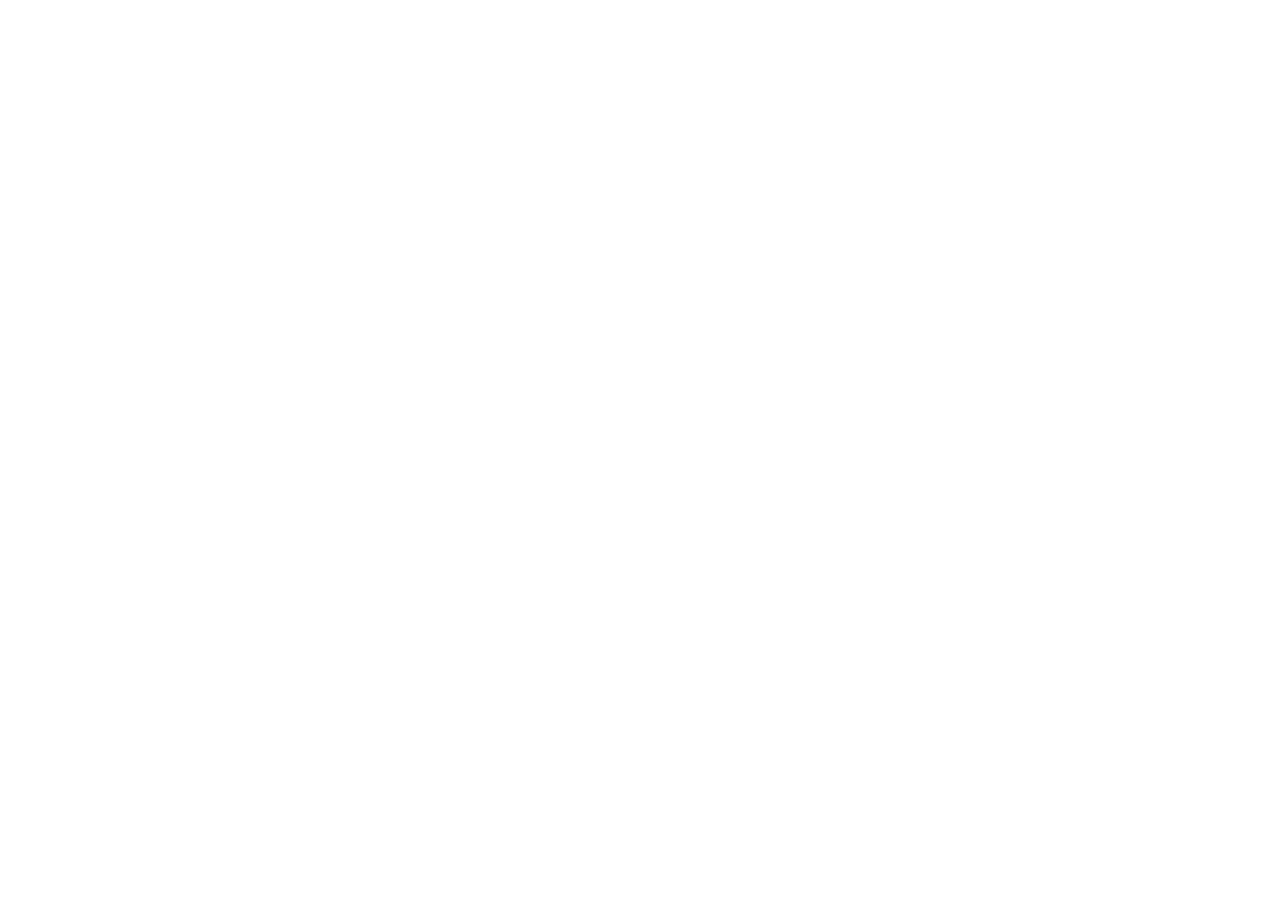
==== src/cart.html @ 5ea3019b "首页和列表页的渲染完成" ====
<!DOCTYPE html>
<html lang="en">
<head>
    <meta charset="UTF-8">
    <meta name="viewport" content="width=device-width, initial-scale=1.0">
    <title>Document</title>
</head>
<body>
    
</body>
</html>
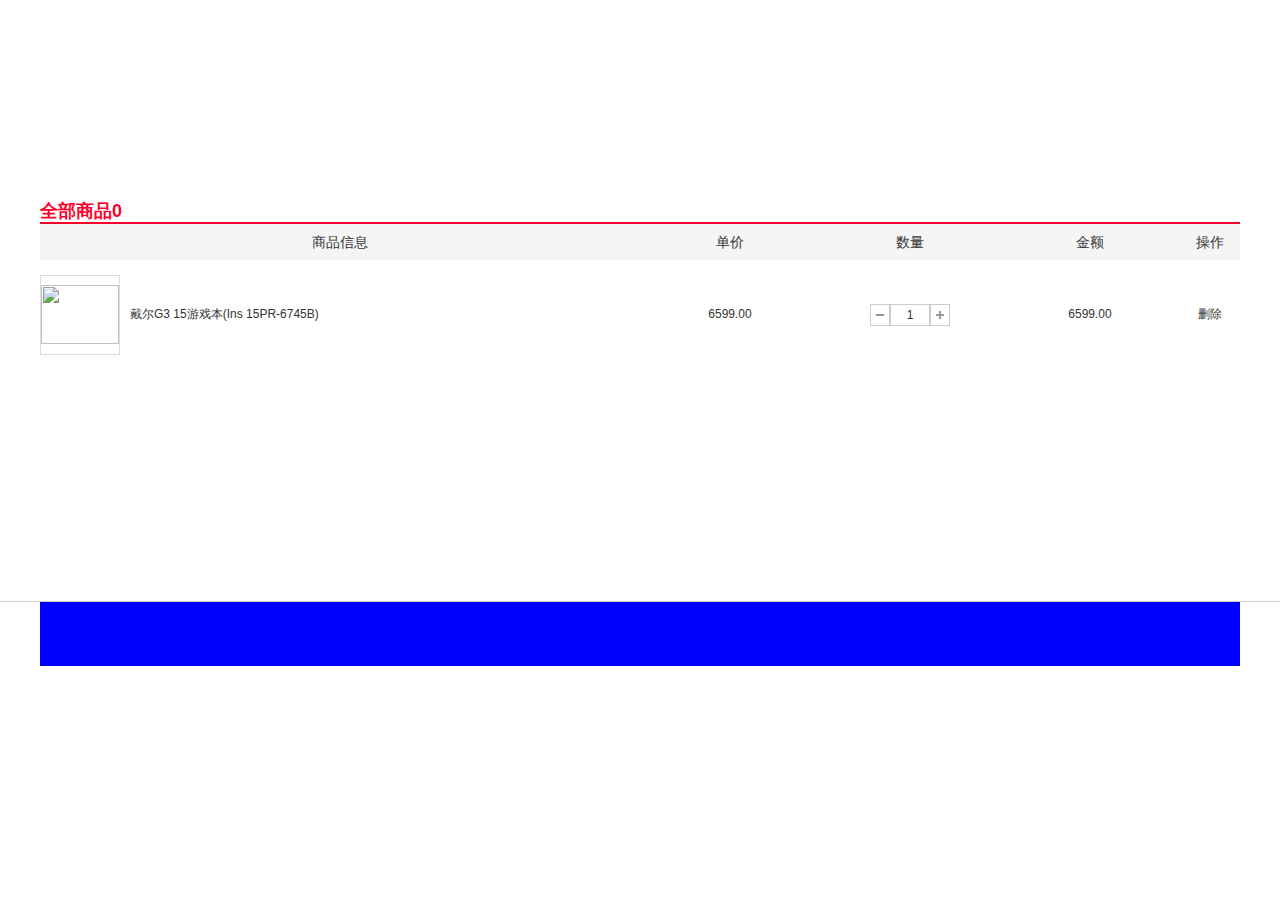
==== commit a8e140d9: "详情页添加商品到cookie完成" ====
--- a/src/cart.html
+++ b/src/cart.html
@@ -3,9 +3,57 @@
 <head>
     <meta charset="UTF-8">
     <meta name="viewport" content="width=device-width, initial-scale=1.0">
-    <title>Document</title>
+    <title>中关村在线企业购</title>
+    <link rel="stylesheet" href="css/reset.css">
+    <link rel="stylesheet" href="css/header.css">
+    <link rel="stylesheet" href="css/footer.css">
+    <link rel="stylesheet" href="css/cart.css">
 </head>
 <body>
-    
+    <!-- 页头 -->
+    <div class="commonHeader"></div>
+    <div class="cart">
+        <h1>全部商品<span>0</span></h1>
+        <div class="cart_title">
+            <span>商品信息</span>
+            <span>单价</span>
+            <span>数量</span>
+            <span>金额</span>
+            <span>操作</span>
+        </div>
+        <div class="cart_goods">
+            <div class="goods_img">
+                <img src="https://mercrt-fd.zol-img.com.cn/t_s400x400/g2/M00/08/09/ChMlWV1Km6mIP3b7AAFNWzUIiDwAAMbuQO-80UAAU1z051.jpg" alt="">
+            </div>
+            <span class="goods_title">戴尔G3 15游戏本(Ins 15PR-6745B)</span>
+            <span class="goods_price">6599.00</span>
+            <div class="number">
+                <span class="num_sub">
+                    <img src="img/detail_minus.png" alt="">
+                </span>
+                <input class="goods_num" type="text" value="1">
+                <span class="num_add">
+                    <img src="img/detail_add.png" alt="">
+                </span>
+            </div>
+            <span class="goods_total_price">6599.00</span>
+            <span class="goods_delete">删除</span>
+        </div>
+    </div>
+    <div class="cart_submit_box">
+        <div class="cart_submit">
+            <div class="cart_submit_left">
+                
+            </div>
+            <div class="cart_submit_right"></div>
+        </div>
+    </div>
+    <!-- 页尾 -->
+    <div class="commonFooter"></div>
 </body>
+    <script src="https://cdn.bootcdn.net/ajax/libs/jquery/1.12.4/jquery.js"></script>
+    <script src="script/jquery.cookie.js"></script>
+    <script src="script/changeHeader.js"></script>
+    <script src="script/footer.js"></script>
+    <script src="script/cart.js"></script>
 </html> --- a/src/css/header.css
+++ b/src/css/header.css
@@ -0,0 +1,305 @@
+header {
+    width: 100%;
+    height: 30px;
+    background-color: #f6f6f6;
+    line-height: 30px;
+}
+.headerBox {
+    width: 1200px;
+    height: 100%;
+    margin: 0 auto;
+}
+.headerBox .left {
+    float: left;
+}
+.headerBox .right {
+    float: right;
+}
+.headerBox a {
+    color: #474747;
+}
+.headerBox span {
+    font-size: 0;
+    margin: 0 10px;
+    color: #d3ccd3;
+    display: inline-block;
+    width: 1px;
+    height: 10px;
+    background: #d3ccd3;
+    vertical-align: middle;
+}
+.header {
+    width: 1200px;
+    height: 112px;
+    margin: 0 auto;
+}
+.header h1 {
+    width: 329px;
+    height: 58px;
+    background: url(https://icon.zol-img.com.cn/ucdn/b-zol-com/1.0.2/img/logo.34b1b031.png) no-repeat;
+    float: left;
+    margin: 32px 15px 0 0;
+    text-indent: -999px;
+}
+.header .search {
+    width: 600px;
+    height: 58px;
+    margin: 30px 0 0 80px;
+    float: left;
+}
+.header img {
+    width: 80px;
+    height: 80px;
+    float: right;
+    margin: 17px 0 0;
+}
+.header .searchBox {
+    width: 100%;
+    height: 38px;
+    margin-bottom: 2px;
+    position: relative;
+}
+.header .searchBox .searchInput {
+    width: 480px;
+    height: 30px;
+    border: 2px solid #fd4165;
+    border-top-left-radius: 40px;
+    border-bottom-left-radius: 40px;
+    padding: 2px 8px 2px 34px;
+    position: relative;
+}
+.header .searchBox .searchInput::before {
+    content: '';
+    width: 15px;
+    height: 15px;
+    background: url(../img/header_fang.png) no-repeat;
+    background-size: 100% 100%;
+    position: absolute;
+    left: 12px;
+    top: 10px;
+}
+.header .searchBox input {
+    width: 480px;
+    height: 30px;
+    position: absolute;
+    border: none;
+}
+.header .searchBox a {
+    width: 74px;
+    height: 38px;
+    position: absolute;
+    top: 0;right: 0;
+    border-top-right-radius: 20px;
+    border-bottom-right-radius: 20px;
+    background: linear-gradient(90deg,#fd4165,#fc002d);
+    color: white;
+    font-size: 16px;
+    line-height: 38px;
+    text-align: center;
+}
+.header .hotWord {
+    width: 100%;
+    height: 18px;
+    line-height: 18px;
+    padding-left: 15px;
+}
+.header .hotWord a {
+    color: #666;
+    
+}
+.header .hotWord span {
+    display: inline-block;
+    width: 1px;
+    height: 10px;
+    color: #d3ccd3;
+    font-size: 0;
+    margin: 0 10px;
+    background: #d3ccd3;
+    vertical-align: middle;
+}
+.navs {
+    width: 100%;
+    height: 35px;
+    line-height: 35px;
+    background: #fc002d;
+    color: white;
+    font-size: 16px;
+  }
+  
+  .nav {
+    width: 1200px;
+    height: 100%;
+    margin: 0 auto;
+  }
+  .nav .navlist {
+    width: 230px;
+    height: 100%;
+    display: inline-block;
+    text-align: center;
+    background: #df022d;
+    margin-right: 10px;
+    position: relative;
+  }
+  .nav .navlist span {
+    cursor: pointer;
+  }
+  .nav .navlist ul {
+    width: 100%;
+    position: absolute;
+    top: 35px;
+    left: 0;
+    background-color: white;
+    z-index: 999;
+  }
+  .nav .navlist ul li {
+    height: 36px;
+    line-height: 36px;
+    color: #333;
+    font-size: 13px;
+    text-align: left;
+    padding-left: 30px;
+    position: relative;
+  }
+  .nav .navlist ul li div {
+    width: 695px;
+    height: 374px;
+    background-color: white;
+    border: 2px solid #fd4165;
+    position: absolute;
+    left: 230px;
+    display: none;
+    padding: 6px 15px 16px 30px;
+  }
+  .nav .navlist ul li .listbox1 {
+    top: 0;
+  }
+  .nav .navlist ul li .listbox2 {
+    top: -38px;
+  }
+  .nav .navlist ul li .listbox3 {
+    top: -74px;
+  }
+  .nav .navlist ul li .listbox4 {
+    top: -110px;
+  }
+  .nav .navlist ul li .listbox5 {
+    top: -146px;
+  }
+  .nav .navlist ul li .listbox6 {
+    top: -182px;
+  }
+  .nav .navlist ul li .listbox7 {
+    top: -218px;
+  }
+  .nav .navlist ul li .listbox8 {
+    top: -254px;
+  }
+  .nav .navlist ul li .listbox9 {
+    top: -290px;
+  }
+  .nav .navlist ul li .listbox10 {
+    top: -326px;
+  }
+  .nav .navlist ul li .listbox11 {
+    top: -362px;
+  }
+  .nav .navlist ul li div dl {
+    margin-top: 10px;
+  }
+  .nav .navlist ul li div dl dt {
+    display: inline-block;
+    height: 26px;
+    line-height: 26px;
+    font-size: 14px;
+    color: #fc002d;
+    cursor: pointer;
+  }
+  .nav .navlist ul li div dl dd {
+    font-size: 12px;
+    line-height: 24px;
+  }
+  .nav .navlist ul li div dl dd a {
+    margin-right: 15px;
+  }
+  .nav .navlist ul li::before {
+    content: '';
+    display: inline-block;
+    width: 17px;
+    height: 18px;
+    background: url(../img/index_nav_li.png) no-repeat;
+    position: absolute;
+    left: 8px;
+    top: 11px;
+  }
+  .nav .navlist ul li:hover {
+    background: #fc002d;
+    color: #fff;
+  }
+  .nav .navlist ul li:hover div {
+    display: block;
+  }
+  .nav .navlist ul li:hover::before {
+    background-image: url(../img/index_nav_li_hover.png);
+  }
+  .nav>a {
+    width: 115px;
+    height: 100%;
+    display: inline-block;
+    color: white;
+    text-align: center;
+  }
+  .nav>.index_a {
+    display: none;
+  }
+  .nav>a:hover {
+    background: #df022d;
+  }
+  .nav .navlist ul .list1 {
+    height: 38px;
+  }
+  .nav .navlist ul .list1::before {
+    background-position-y: 1px;
+  }
+  
+  .nav .navlist ul .list2::before {
+    background-position-y: -32px;
+  }
+  
+  .nav .navlist ul .list3::before {
+    background-position-y: -67px;
+  }
+  
+  .nav .navlist ul .list4::before {
+    background-position-y: -101px;
+  }
+  
+  .nav .navlist ul .list5::before {
+    background-position-y: -134px;
+  }
+  
+  .nav .navlist ul .list6::before {
+    background-position-y: -168px;
+  }
+  
+  .nav .navlist ul .list7::before {
+    background-position-y: -202px;
+  }
+  
+  .nav .navlist ul .list8::before {
+    background-position-y: -237px;
+  }
+  
+  .nav .navlist ul .list9::before {
+    background-position-y: -271px;
+  }
+  
+  .nav .navlist ul .list10::before {
+    background-position-y: -304px;
+  }
+  
+  .nav .navlist ul .list11 {
+    height: 38px;
+  }
+  .nav .navlist ul .list11::before {
+    background-position-y: -339px;
+  }--- a/src/css/footer.css
+++ b/src/css/footer.css
@@ -0,0 +1,33 @@
+footer {
+    width: 100%;
+    height: 140px;
+    background-color: #302e2e;
+    color: #999;
+    position: relative;
+}
+footer .footerBox {
+    width: 1200px;
+    height: 100px;
+    position: absolute;
+    left: 0;right: 0;top: 0;bottom: 0;
+    margin: auto;
+}
+footer .footerBox p {
+    width: 1100px;
+    margin-top: 13px;
+}
+footer .footerBox p:first-child .text {
+    font-size: 14px;
+}
+footer .footerBox p:first-child .phone {
+    font-size: 18px;
+    color: #fc002d;
+}
+footer .footerBox p:last-child span{
+    margin-right: 15px;
+}
+footer .footerBox>img {
+    float: right;
+    width: 100px;
+    height: 100px;
+}--- a/src/css/cart.css
+++ b/src/css/cart.css
@@ -0,0 +1,107 @@
+.commonHeader {
+  height: 177px; }
+
+.cart {
+  width: 1200px;
+  height: 400px;
+  margin: 24px auto 0; }
+
+h1 {
+  font-size: 18px;
+  color: #fc002d; }
+
+.cart_title {
+  width: 100%;
+  height: 36px;
+  border-top: 2px solid #fc002d;
+  background-color: #f5f5f5;
+  line-height: 36px;
+  font-size: 14px; }
+  .cart_title span {
+    display: block;
+    width: 180px;
+    float: left;
+    text-align: center; }
+  .cart_title span:first-child {
+    width: 600px; }
+  .cart_title span:last-child {
+    width: 60px; }
+
+.cart_goods {
+  width: 100%;
+  height: 78px;
+  line-height: 78px;
+  padding: 15px 0; }
+  .cart_goods .goods_img {
+    width: 78px;
+    height: 78px;
+    border: 1px solid #ddd;
+    float: left;
+    margin-right: 10px;
+    position: relative; }
+    .cart_goods .goods_img img {
+      width: 78px;
+      height: 58.5px;
+      position: absolute;
+      left: 0;
+      right: 0;
+      top: 0;
+      bottom: 0;
+      margin: auto; }
+  .cart_goods > span {
+    float: left;
+    display: block;
+    width: 180px;
+    height: 78px;
+    text-align: center; }
+  .cart_goods .goods_title {
+    width: 510px;
+    text-align: left; }
+  .cart_goods .number {
+    float: left;
+    width: 180px;
+    height: 78px;
+    position: relative; }
+    .cart_goods .number span {
+      display: block;
+      width: 18px;
+      height: 20px;
+      border: 1px solid #ccc;
+      position: absolute;
+      top: 29px;
+      cursor: pointer; }
+      .cart_goods .number span img {
+        position: absolute;
+        top: 0;
+        right: 0;
+        bottom: 0;
+        left: 0;
+        margin: auto; }
+    .cart_goods .number span:first-child {
+      left: 50px; }
+    .cart_goods .number span:last-child {
+      right: 50px; }
+    .cart_goods .number input {
+      width: 38px;
+      height: 20px;
+      border: 1px solid #ccc;
+      text-align: center;
+      position: absolute;
+      left: 70px;
+      top: 29px; }
+  .cart_goods .goods_delete {
+    width: 60px;
+    cursor: pointer; }
+
+.cart_submit_box {
+  width: 100%;
+  height: 64px;
+  border-top: 1px solid #ccc; }
+
+.cart_submit {
+  width: 1200px;
+  height: 100%;
+  background-color: blue;
+  margin: 0 auto; }
+
+/*# sourceMappingURL=cart.css.map */
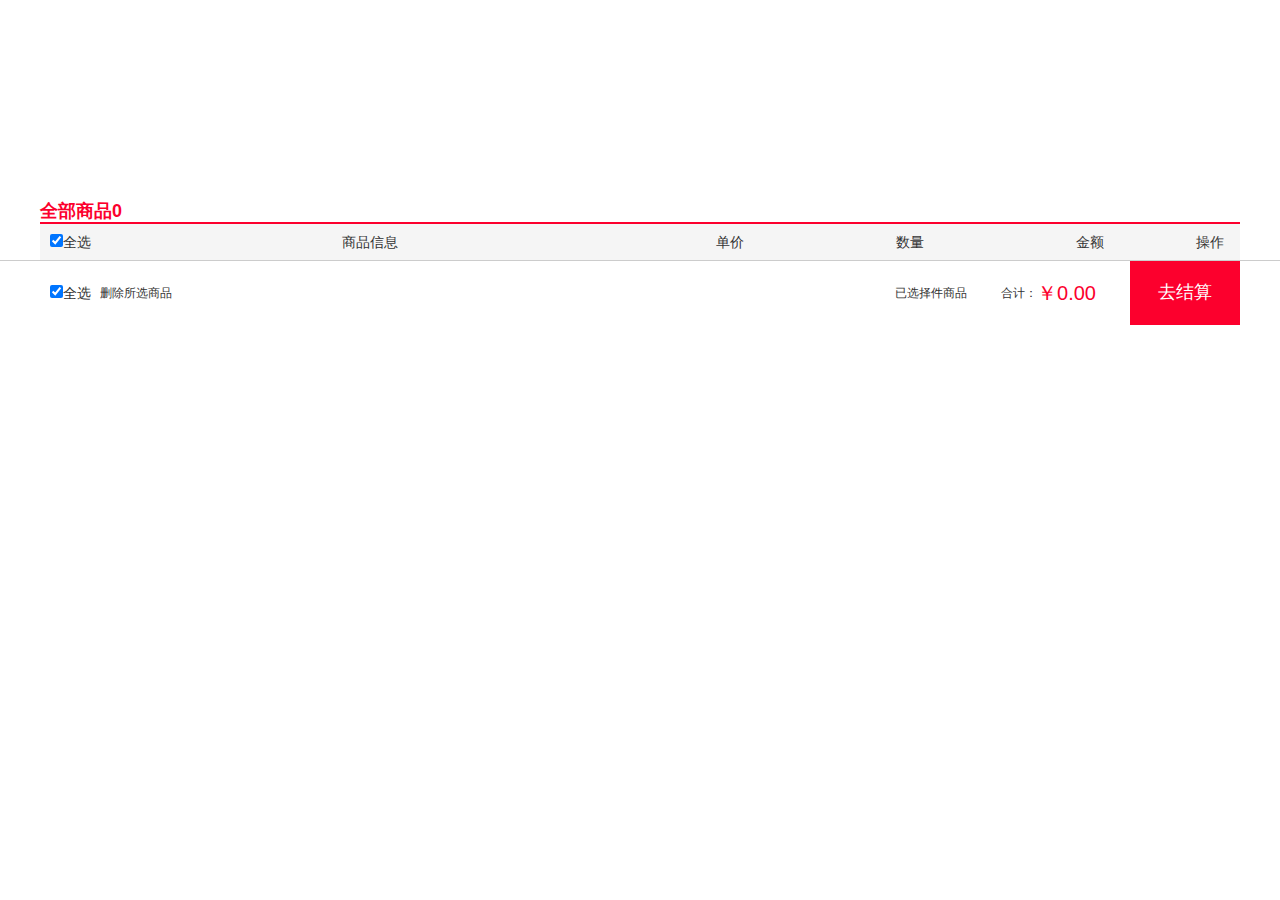
==== commit f1e004a4: "完成了登录注册页面，完成了购物车的渲染" ====
--- a/src/cart.html
+++ b/src/cart.html
@@ -15,37 +15,26 @@
     <div class="cart">
         <h1>全部商品<span>0</span></h1>
         <div class="cart_title">
+            <label for=""><input type="checkbox" class="all" checked>全选</label>
             <span>商品信息</span>
             <span>单价</span>
             <span>数量</span>
             <span>金额</span>
             <span>操作</span>
         </div>
-        <div class="cart_goods">
-            <div class="goods_img">
-                <img src="https://mercrt-fd.zol-img.com.cn/t_s400x400/g2/M00/08/09/ChMlWV1Km6mIP3b7AAFNWzUIiDwAAMbuQO-80UAAU1z051.jpg" alt="">
-            </div>
-            <span class="goods_title">戴尔G3 15游戏本(Ins 15PR-6745B)</span>
-            <span class="goods_price">6599.00</span>
-            <div class="number">
-                <span class="num_sub">
-                    <img src="img/detail_minus.png" alt="">
-                </span>
-                <input class="goods_num" type="text" value="1">
-                <span class="num_add">
-                    <img src="img/detail_add.png" alt="">
-                </span>
-            </div>
-            <span class="goods_total_price">6599.00</span>
-            <span class="goods_delete">删除</span>
-        </div>
     </div>
     <div class="cart_submit_box">
         <div class="cart_submit">
             <div class="cart_submit_left">
-                
+                <label for=""><input type="checkbox" class="all" checked>全选</label>
+                <span>删除所选商品</span>
             </div>
-            <div class="cart_submit_right"></div>
+            <div class="cart_submit_right">
+                <p>已选择<em></em>件商品</p>
+                <p>合计：</p>
+                <p>￥<span>0.00</span></p>
+                <button>去结算</button>
+            </div>
         </div>
     </div>
     <!-- 页尾 -->
--- a/src/css/header.css
+++ b/src/css/header.css
@@ -12,8 +12,16 @@
 .headerBox .left {
     float: left;
 }
-.headerBox .right {
+.headerBox .right1 {
     float: right;
+}
+.headerBox .right2 {
+    float: right;
+    display: none;
+}
+.headerBox .right2 a {
+    float: left;
+    margin-right: 20px;
 }
 .headerBox a {
     color: #474747;
--- a/src/css/cart.css
+++ b/src/css/cart.css
@@ -3,7 +3,6 @@
 
 .cart {
   width: 1200px;
-  height: 400px;
   margin: 24px auto 0; }
 
 h1 {
@@ -17,13 +16,19 @@
   background-color: #f5f5f5;
   line-height: 36px;
   font-size: 14px; }
+  .cart_title label {
+    display: block;
+    float: left;
+    width: 60px;
+    font-size: 14px;
+    text-align: center; }
   .cart_title span {
     display: block;
     width: 180px;
     float: left;
     text-align: center; }
-  .cart_title span:first-child {
-    width: 600px; }
+  .cart_title span:nth-child(2) {
+    width: 540px; }
   .cart_title span:last-child {
     width: 60px; }
 
@@ -32,6 +37,12 @@
   height: 78px;
   line-height: 78px;
   padding: 15px 0; }
+  .cart_goods label {
+    display: block;
+    float: left;
+    width: 60px;
+    font-size: 14px;
+    text-align: center; }
   .cart_goods .goods_img {
     width: 78px;
     height: 78px;
@@ -55,7 +66,7 @@
     height: 78px;
     text-align: center; }
   .cart_goods .goods_title {
-    width: 510px;
+    width: 450px;
     text-align: left; }
   .cart_goods .number {
     float: left;
@@ -101,7 +112,35 @@
 .cart_submit {
   width: 1200px;
   height: 100%;
-  background-color: blue;
-  margin: 0 auto; }
+  margin: 0 auto;
+  line-height: 64px; }
+  .cart_submit .cart_submit_left {
+    float: left; }
+    .cart_submit .cart_submit_left label {
+      display: block;
+      float: left;
+      width: 60px;
+      font-size: 14px;
+      text-align: center; }
+    .cart_submit .cart_submit_left span {
+      cursor: pointer; }
+  .cart_submit .cart_submit_right {
+    float: right; }
+    .cart_submit .cart_submit_right p {
+      float: left;
+      margin-right: 34px; }
+    .cart_submit .cart_submit_right p:nth-child(2) {
+      margin-right: 0; }
+    .cart_submit .cart_submit_right p:nth-child(3) {
+      font-size: 20px;
+      color: #fc002d; }
+    .cart_submit .cart_submit_right button {
+      float: left;
+      width: 110px;
+      height: 64px;
+      background-color: #fc002d;
+      border: none;
+      font-size: 18px;
+      color: #fff; }
 
 /*# sourceMappingURL=cart.css.map */
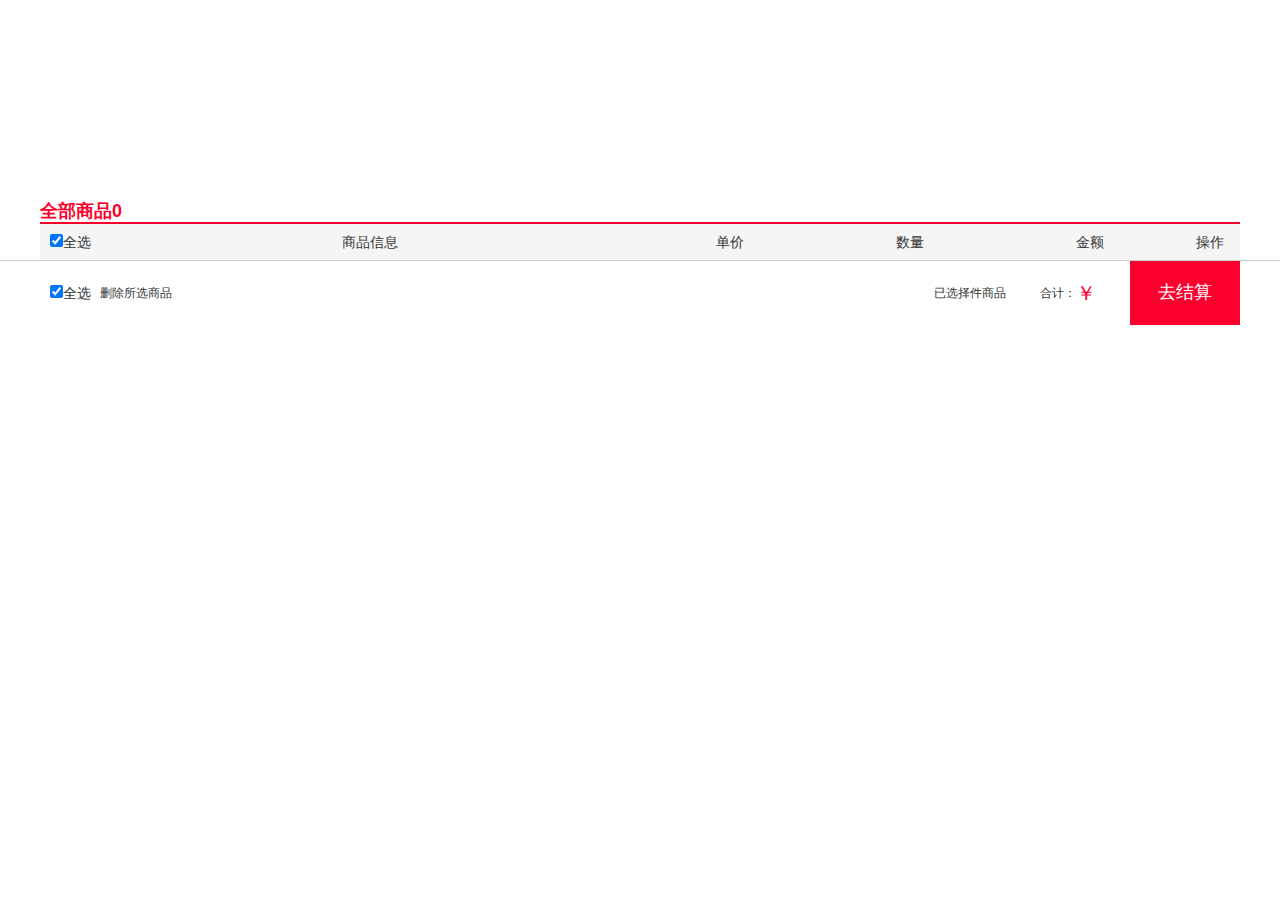
==== commit db76dca8: "购物车完成" ====
--- a/src/cart.html
+++ b/src/cart.html
@@ -20,19 +20,20 @@
             <span>单价</span>
             <span>数量</span>
             <span>金额</span>
-            <span>操作</span>
+            <span>操作</span> 
         </div>
+        <div class="goods_cart"></div>
     </div>
     <div class="cart_submit_box">
         <div class="cart_submit">
             <div class="cart_submit_left">
                 <label for=""><input type="checkbox" class="all" checked>全选</label>
-                <span>删除所选商品</span>
+                <span class="more_delete">删除所选商品</span>
             </div>
             <div class="cart_submit_right">
-                <p>已选择<em></em>件商品</p>
+                <p>已选择<em class="goods_num"></em>件商品</p>
                 <p>合计：</p>
-                <p>￥<span>0.00</span></p>
+                <p>￥<span class="total_value"></span></p>
                 <button>去结算</button>
             </div>
         </div>
--- a/src/css/cart.css
+++ b/src/css/cart.css
@@ -129,6 +129,8 @@
     .cart_submit .cart_submit_right p {
       float: left;
       margin-right: 34px; }
+      .cart_submit .cart_submit_right p .goods_num {
+        color: #fc002d; }
     .cart_submit .cart_submit_right p:nth-child(2) {
       margin-right: 0; }
     .cart_submit .cart_submit_right p:nth-child(3) {
